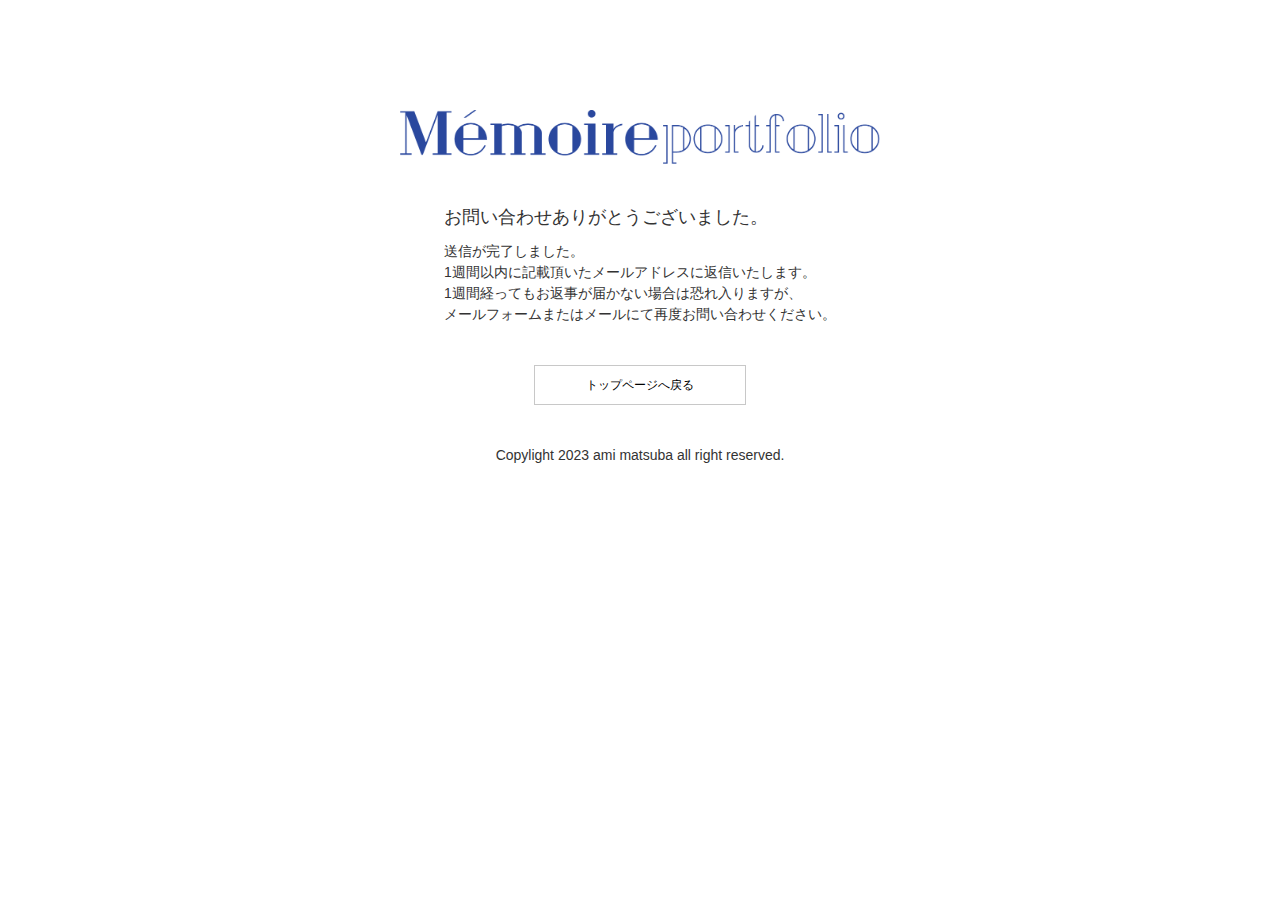
==== thanks.html @ d5962bb1 "Memorie" ====
<html lang="js">
<head>
  <meta charset="UTF-8">
  <meta name="keywords" content="ポートフォリオ">
  <meta name="description" content="Memorie">
  <meta name="auther" content="Memorie">
  <meta name="viewport" content="width=device-width,initial-scale=1">
  <title>Memorie</title>
  <link rel="stylesheet" href="css/reset.css">
  <!--FontAwesome--><link rel="stylesheet" href="https://cdnjs.cloudflare.com/ajax/libs/font-awesome/6.3.0/css/all.min.css">
  <!--Style-css--><link rel="stylesheet" href="css/thanks.css">
</head>

<body>

<div id="container">
  <div class="thanks">

      <div class="MainVisual">
        <img src="img/memoire02.png">
      </div>

        <div class="inner">
          <div id="thanks">
            <div class="message">
                <h1>お問い合わせありがとうございました。</h1>
                <p>送信が完了しました。</p>
                <p>1週間以内に記載頂いたメールアドレスに返信いたします。</p>
                <p>1週間経ってもお返事が届かない場合は恐れ入りますが、<br>メールフォームまたはメールにて再度お問い合わせください。</p>
            </div><!--message-->
          </div>
        </div>

        <div class="top-button">
          <div class="top-page">
            <a href="">
              トップページへ戻る
            </a></div>
        </div>

      <footer>
        <small>Copylight 2023 ami matsuba all right reserved.</small>
      </footer>

  </div>
</div><!--container-->
  


      <!-- jQuery--><script src="https://ajax.googleapis.com/ajax/libs/jquery/3.3.1/jquery.min.js"></script>
      <!-- 住所自動入力ライブラリ--><script type="text/javascript" src="js/ajaxzip3.js"></script>
      <script src="js/script.js"></script>
</body>
---- css/thanks.css ----
@charset "utf-8";

html{
  scroll-behavior: smooth;
}

body {
    background-color: #fff;
    font-size: 14px;
    font-family: "Brandon Grotesque", "游ゴシック体", YuGothic, "游ゴシック", "Yu Gothic", "ヒラギノ角ゴ Pro W3", "Hiragino Kaku Gothic Pro", "メイリオ", Meiryo, Osaka, "ＭＳ Ｐゴシック", "MS PGothic", sans-serif;
    color: #333;
    line-height: 1.5;
    overflow-x: hidden;
  }

  #container{
    overflow-x: hidden;
  }

.thanks{
  margin: 110px auto 0;
}
  /*main visual*/
  .MainVisual{
    text-align: center;
  }
  .MainVisual img{
    width: 480px
  }
  /*topここまで*/
  .inner{
    margin: 0 10px 0 10px;
    text-align: center;
  }
  .inner .message{
    text-align: left;
    display: inline-block;
    margin: 40px 0 40px;
  }
  .inner .message h1{
    font-size: 18px;
    margin-bottom: 10px;
  }

  .top-button{
    text-align: center;
  }

  .top-button .top-page{
    border: 1px #C8C8C8 solid;
    width: 190px;
    padding: 10px;
    margin: 0 auto;
  }

  .top-button .top-page a{
    font-size: 12px;
    color: #000;
    text-decoration: none;
  }

  footer{
    text-align: center;
    margin: 40px 0 0 0 ;
  }


  @media screen and (max-width:414px){
    .MainVisual{
      padding: 0 10px;
    }
    .MainVisual img{
      width: 100%;
    }
  }
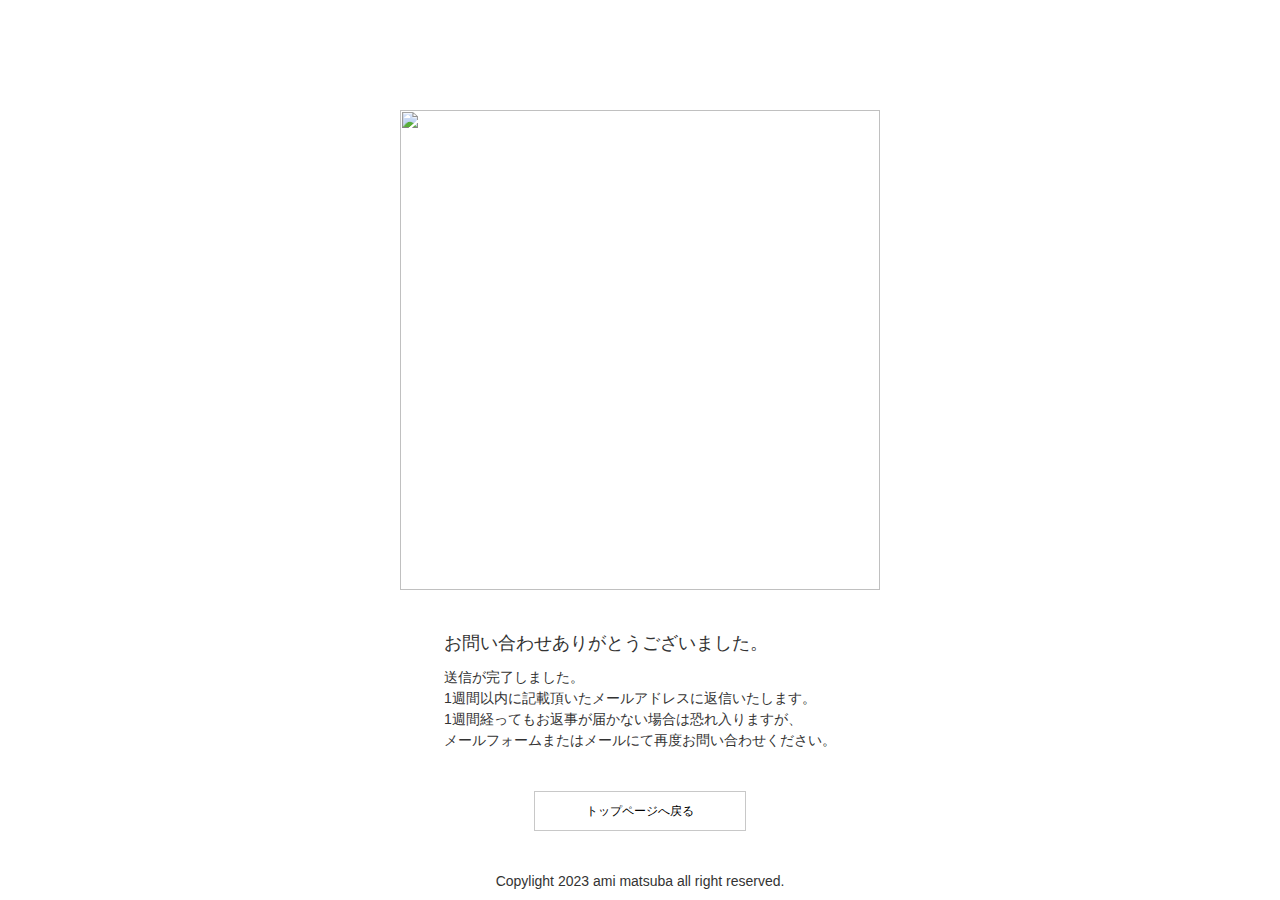
==== commit 6a4f88d8: "update" ====
--- a/thanks.html
+++ b/thanks.html
@@ -33,7 +33,7 @@
 
         <div class="top-button">
           <div class="top-page">
-            <a href="">
+            <a href="https://minaseooo.github.io">
               トップページへ戻る
             </a></div>
         </div>
